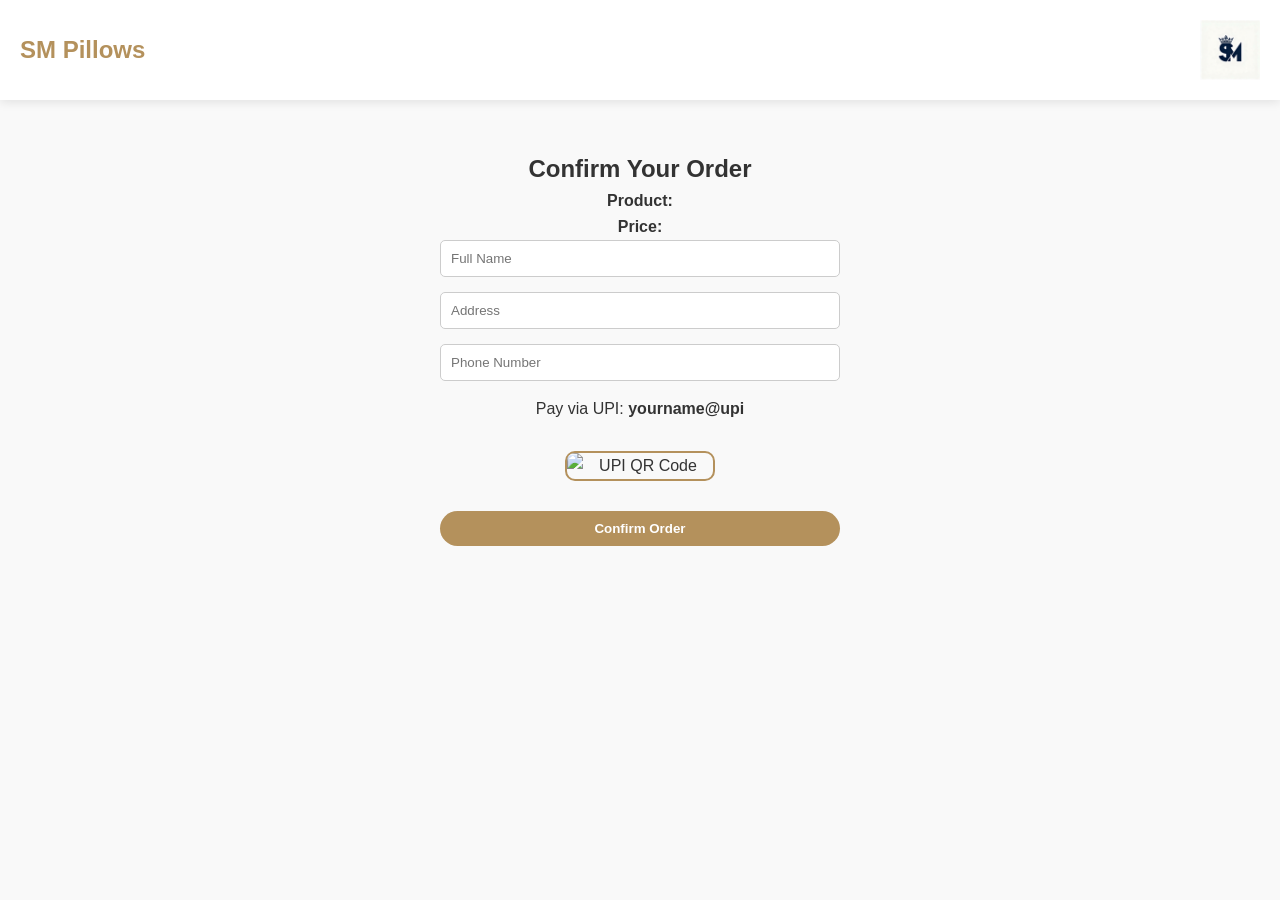
==== checkout.html @ e955bc0c "Rename Checkout.html to checkout.html" ====
<!DOCTYPE html>
<html lang="en">
<head>
  <meta charset="UTF-8" />
  <meta name="viewport" content="width=device-width, initial-scale=1.0" />
  <title>Checkout | SM Pillows</title>
  <link rel="stylesheet" href="style.css" />
  <script src="script.js" defer></script>
</head>
<body>
  <header>
    <nav>
      <h1 class="logo">SM Pillows</h1>
      <img src="logo1.png" width="60" />
    </nav>
  </header>

  <section class="checkout">
    <h2>Confirm Your Order</h2>
    <div class="order-details">
      <p><b>Product:</b> <span id="productName"></span></p>
      <p><b>Price:</b> <span id="productPrice"></span></p>
    </div>

    <form id="orderForm">
      <input type="text" placeholder="Full Name" required />
      <input type="text" placeholder="Address" required />
      <input type="tel" placeholder="Phone Number" required />
      <p>Pay via UPI: <b>yourname@upi</b></p>
      <img src="qr.png" alt="UPI QR Code" class="qr" />
      <button type="submit" class="btn">Confirm Order</button>
    </form>
  </section>
</body>
</html>
---- style.css ----
* {
  margin: 0;
  padding: 0;
  box-sizing: border-box;
  font-family: 'Poppins', sans-serif;
}
body {
  background-color: #f9f9f9;
  color: #333;
  line-height: 1.6;
}
nav {
  display: flex;
  justify-content: space-between;
  align-items: center;
  padding: 20px;
  background: #fff;
  box-shadow: 0 2px 10px rgba(0,0,0,0.1);
}
.logo {
  font-size: 1.5em;
  font-weight: 700;
  color: #b4915c;
}
nav ul {
  list-style: none;
  display: flex;
  gap: 15px;
}
nav a {
  text-decoration: none;
  color: #333;
  font-weight: 500;
}
.hero {
  text-align: center;
  padding: 100px 20px;
  background: url('pillow-bg.jpg') center/cover no-repeat;
  color: #fff;
}
.hero h2 {
  font-size: 2.5em;
  margin-bottom: 10px;
}
.btn {
  background-color: #b4915c;
  color: #fff;
  padding: 10px 20px;
  border: none;
  border-radius: 25px;
  cursor: pointer;
  font-weight: 600;
  text-decoration: none;
}
.btn:hover {
  background-color: #9a7b49;
}
.shop {
  padding: 40px 20px;
  text-align: center;
}
.product-grid {
  display: grid;
  grid-template-columns: repeat(auto-fit, minmax(250px, 1fr));
  gap: 20px;
  margin-top: 30px;
}
.product-card {
  background: #fff;
  border-radius: 15px;
  box-shadow: 0 4px 15px rgba(0,0,0,0.1);
  padding: 20px;
}
.product-card img {
  width: 100%;
  border-radius: 10px;
}
.checkout {
  padding: 50px 20px;
  text-align: center;
}
form {
  display: flex;
  flex-direction: column;
  gap: 15px;
  max-width: 400px;
  margin: 0 auto;
}
input {
  padding: 10px;
  border: 1px solid #ccc;
  border-radius: 5px;
}
.qr {
  width: 150px;
  margin: 15px auto;
  display: block;
  border: 2px solid #b4915c;
  border-radius: 10px;
}
footer {
  text-align: center;
  padding: 20px;
  background: #fff;
  margin-top: 40px;
  font-size: 0.9em;
}
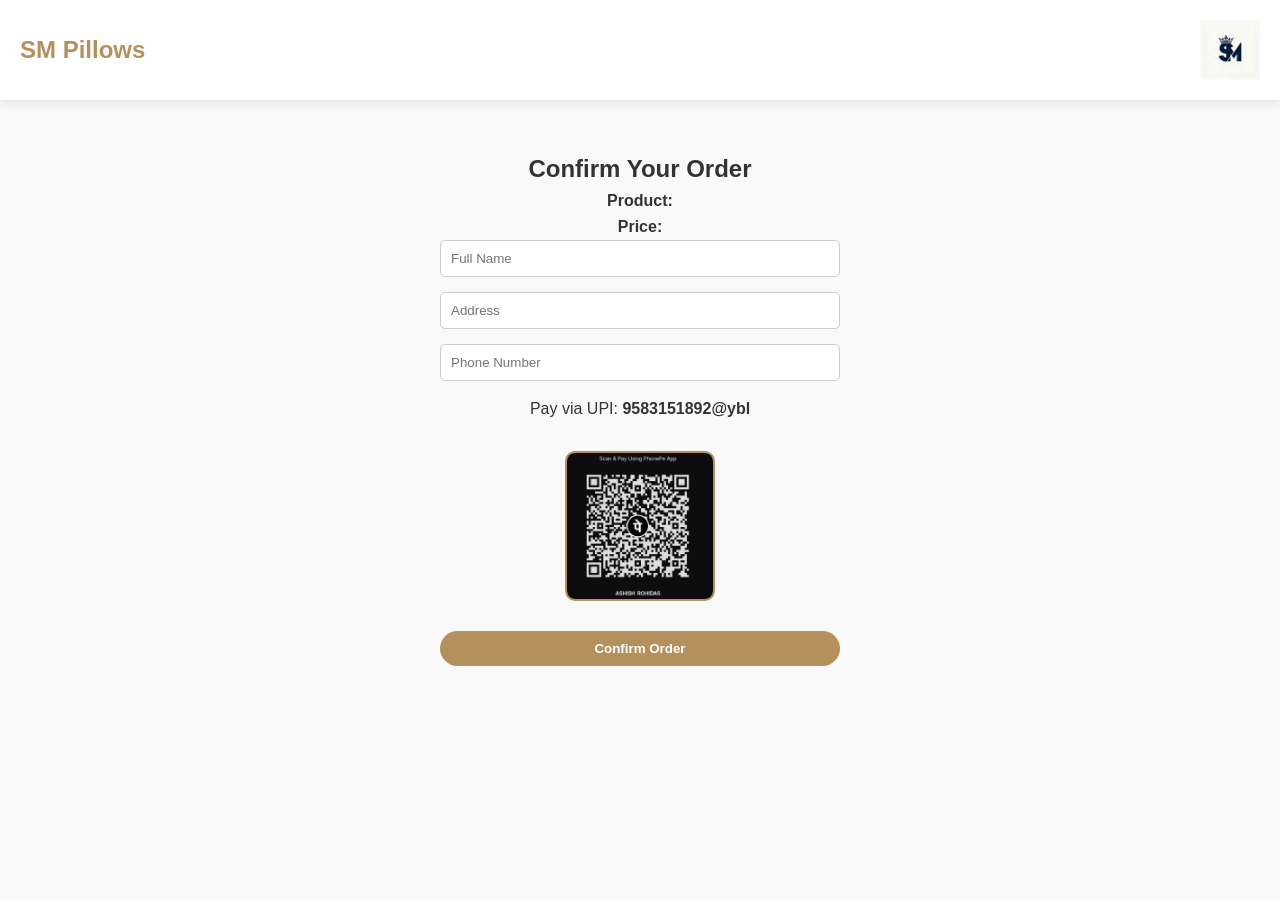
==== commit 9efde7b2: "Merge branch 'main' of https://github.com/Ashsci-tech/SM_Pillows" ====
--- a/checkout.html
+++ b/checkout.html
@@ -26,8 +26,8 @@
       <input type="text" placeholder="Full Name" required />
       <input type="text" placeholder="Address" required />
       <input type="tel" placeholder="Phone Number" required />
-      <p>Pay via UPI: <b>yourname@upi</b></p>
-      <img src="qr.png" alt="UPI QR Code" class="qr" />
+      <p>Pay via UPI: <b>9583151892@ybl</b></p>
+      <img src="qr.jpg" alt="UPI QR Code" class="qr" />
       <button type="submit" class="btn">Confirm Order</button>
     </form>
   </section>
